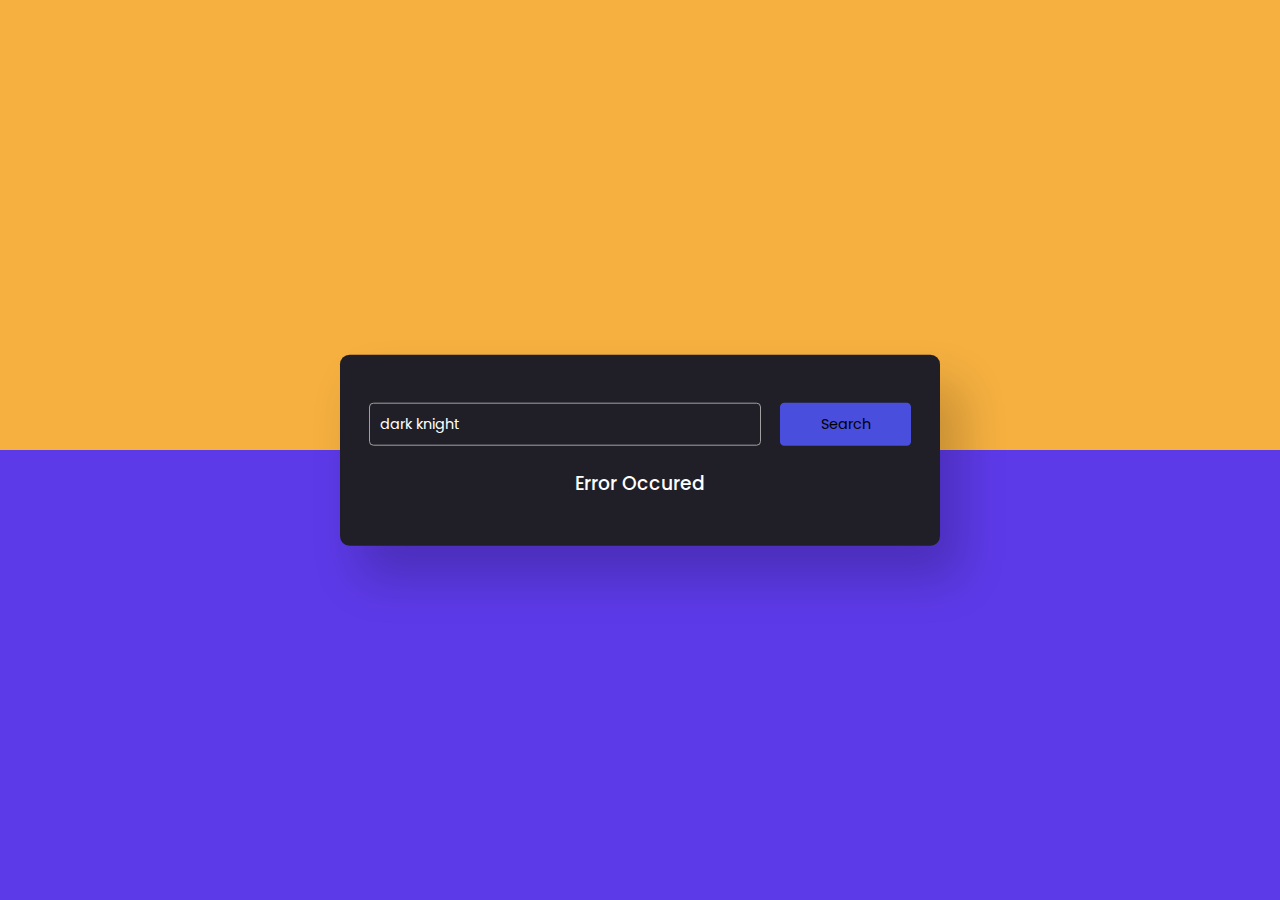
==== Movie api js/index.html @ 42f2a35a "Add files via upload" ====
<!DOCTYPE html>
<html lang="en">
  <head>
    <meta name="viewport" content="width=device-width, initial-scale=1.0" />
    <title>Movie Api</title>
    <link
      href="https://fonts.googleapis.com/css2?family=Poppins:wght@300;500;600&display=swap"
      rel="stylesheet"/>
    <link rel="stylesheet" href="style.css"/>
  </head>
  <body>
    <div class="container">
      <div class="search-container">
        <input
          type="text"
          placeholder="Enter movie name heree..."
          id="movie-name"
          value="dark knight"
        />
        <button id="search-btn">Search</button>
      </div>
      <div id="result"></div>
    </div>
    <script src="key.js"></script>
    <script src="script.js"></script>
  </body>
</html>
---- Movie api js/style.css ----
* {
  padding: 0;
  margin: 0;
  box-sizing: border-box;
  font-family: "Poppins", sans-serif;
}
body {
  height: 100vh;
  background: linear-gradient(#f5b040 50%, #5d3ae8 50%);
}
.container {
  font-size: 16px;
  width: 90vw;
  max-width: 37.5em;
  padding: 3em 1.8em;
  background-color: #201f28;
  position: absolute;
  transform: translate(-50%, -50%);
  top: 50%;
  left: 50%;
  border-radius: 0.6em;
  box-shadow: 1.2em 2em 3em rgba(0, 0, 0, 0.2);
}
.search-container {
  display: grid;
  grid-template-columns: 9fr 3fr;
  gap: 1.2em;
}
.search-container input,
.search-container button {
  font-size: 0.9em;
  outline: none;
  border-radius: 0.3em;
}
.search-container input {
  background-color: transparent;
  border: 1px solid #a0a0a0;
  padding: 0.7em;
  color: #ffffff;
}
.search-container input:focus {
  border-color: #ffffff;
}
.search-container button {
  background-color: #494edd;
  border: none;
  cursor: pointer;
}
#result {
  color: #ffffff;
}
.info {
  position: relative;
  display: grid;
  grid-template-columns: 4fr 8fr;
  align-items: center;
  margin-top: 1.2em;
}
.poster {
  width: 100%;
}
h2 {
  text-align: center;
  font-size: 1.5em;
  font-weight: 600;
  letter-spacing: 0.06em;
}
.rating {
  display: flex;
  align-items: center;
  justify-content: center;
  gap: 0.6em;
  margin: 0.6em 0 0.9em 0;
}
.rating img {
  width: 1.2em;
}
.rating h4 {
  display: inline-block;
  font-size: 1.1em;
  font-weight: 500;
}
.details {
  display: flex;
  font-size: 0.95em;
  gap: 1em;
  justify-content: center;
  color: #a0a0a0;
  margin: 0.6em 0;
  font-weight: 300;
}
.genre {
  display: flex;
  justify-content: space-around;
}
.genre div {
  border: 1px solid #a0a0a0;
  font-size: 0.75em;
  padding: 0.4em 1.6em;
  border-radius: 0.4em;
  font-weight: 300;
}
h3 {
  font-weight: 500;
  margin-top: 1.2em;
}
p {
  font-size: 0.9em;
  font-weight: 300;
  line-height: 1.8em;
  text-align: justify;
  color: #a0a0a0;
}
.msg {
  text-align: center;
}
@media screen and (max-width: 600px) {
  .container {
    font-size: 14px;
  }
  .info {
    grid-template-columns: 1fr;
  }
  .poster {
    margin: auto;
    width: auto;
    max-height: 10.8em;
  }
}
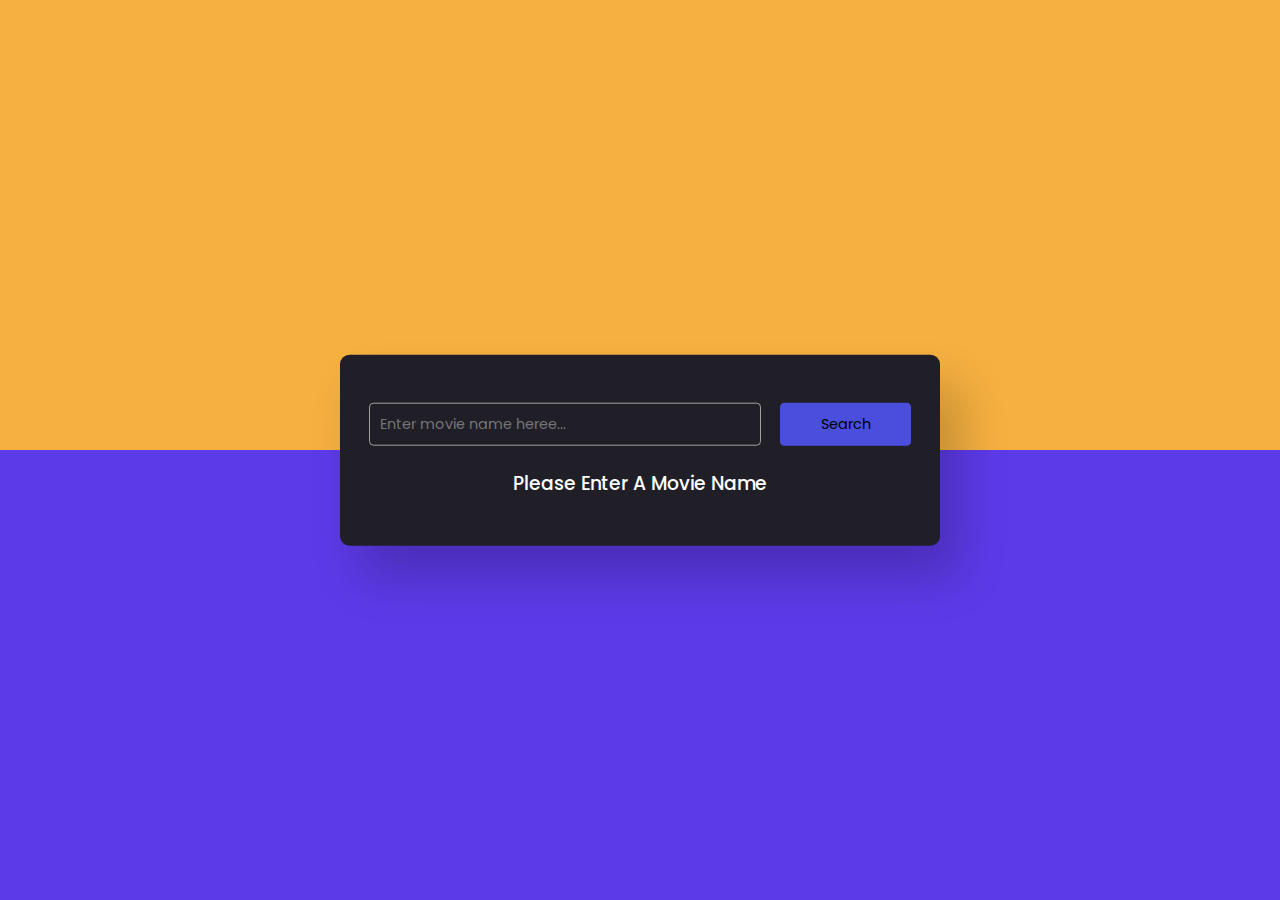
==== commit 6bab0f40: "Update index.html" ====
--- a/Movie api js/index.html
+++ b/Movie api js/index.html
@@ -14,9 +14,7 @@
         <input
           type="text"
           placeholder="Enter movie name heree..."
-          id="movie-name"
-          value="dark knight"
-        />
+          id="movie-name" />
         <button id="search-btn">Search</button>
       </div>
       <div id="result"></div>
@@ -24,4 +22,4 @@
     <script src="key.js"></script>
     <script src="script.js"></script>
   </body>
-</html>+</html>
